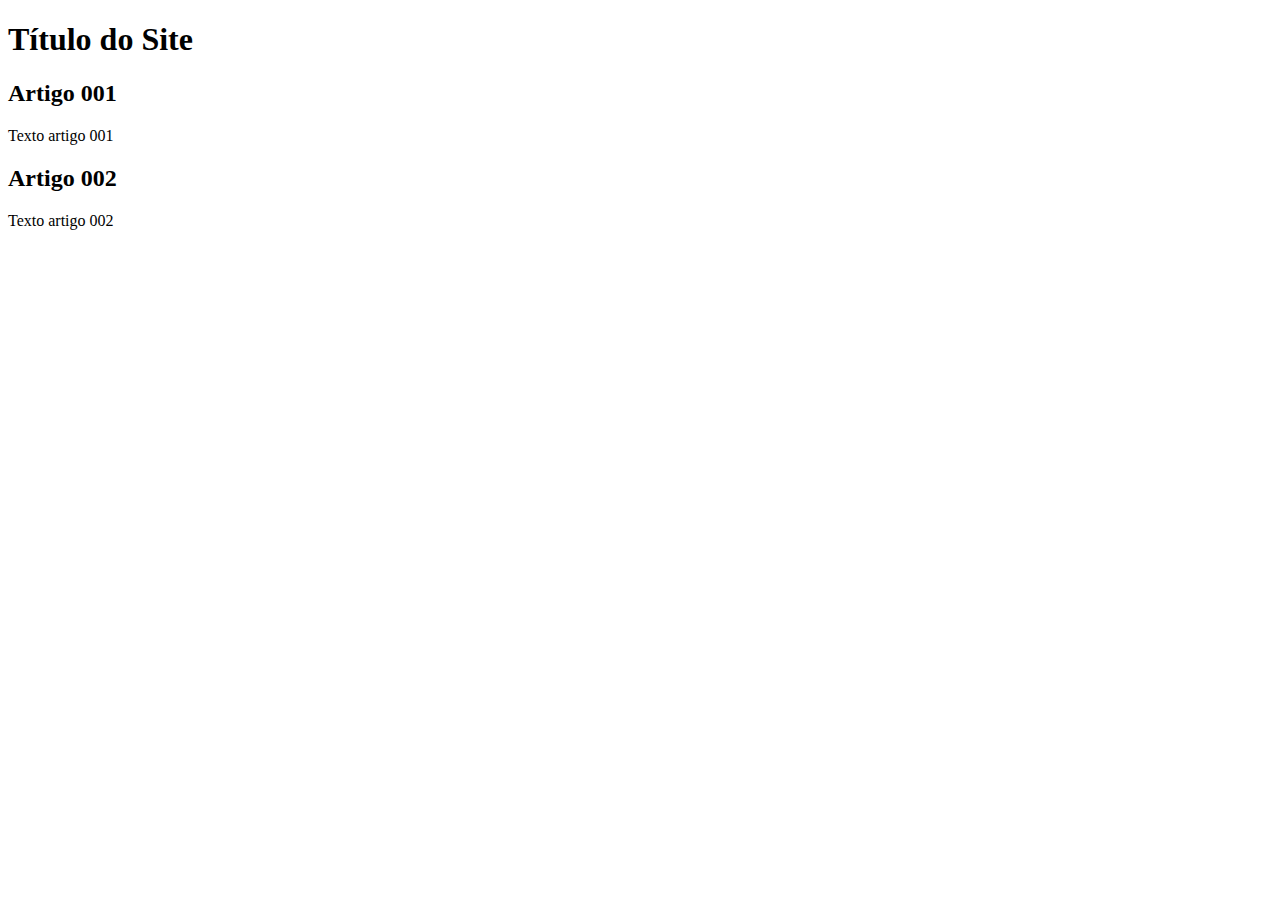
==== index.html @ 94a2acd6 "add index" ====
<!DOCTYPE html>
<html lang="pt-br">
<head>
    <meta charset="UTF-8">
    <meta name="viewport" content="width=device-width, initial-scale=1.0">
    <title>Título do site</title>
</head>
<body>

    <main>
        <head>
            <h1>Título do Site</h1>
        </head>
        <article>
            <h2>Artigo 001</h2>
            <p>Texto artigo 001</p>
        </article>
        <article>
            <h2>Artigo 002</h2>
            <p>Texto artigo 002</p>
        </article>
    </main>
    
</body>
</html>
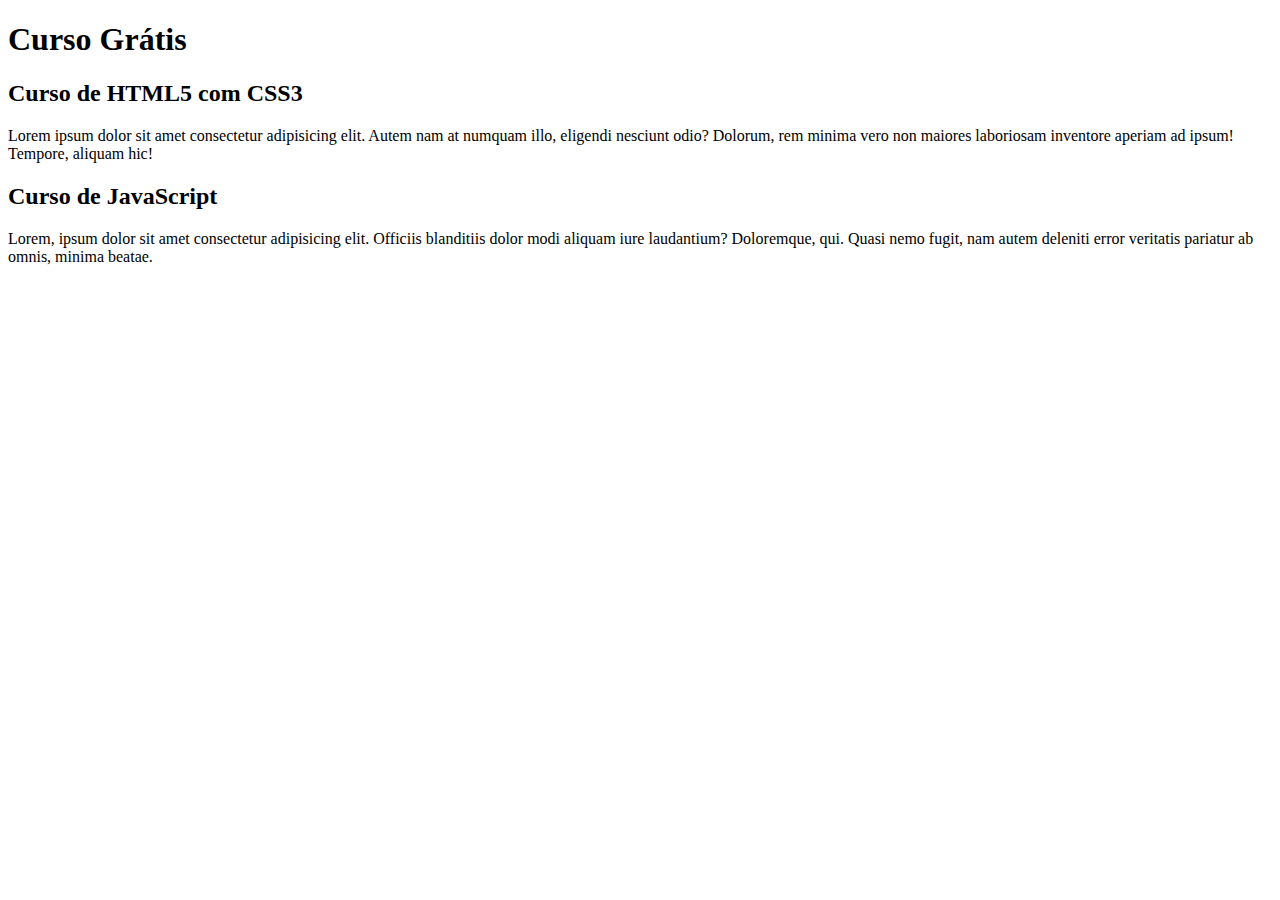
==== commit 62a3f5e4: "comecei a escreve conteúdo" ====
--- a/index.html
+++ b/index.html
@@ -9,15 +9,15 @@
 
     <main>
         <head>
-            <h1>Título do Site</h1>
+            <h1>Curso Grátis</h1>
         </head>
         <article>
-            <h2>Artigo 001</h2>
-            <p>Texto artigo 001</p>
+            <h2>Curso de HTML5 com CSS3</h2>
+            <p>Lorem ipsum dolor sit amet consectetur adipisicing elit. Autem nam at numquam illo, eligendi nesciunt odio? Dolorum, rem minima vero non maiores laboriosam inventore aperiam ad ipsum! Tempore, aliquam hic!</p>
         </article>
         <article>
-            <h2>Artigo 002</h2>
-            <p>Texto artigo 002</p>
+            <h2>Curso de JavaScript</h2>
+            <p>Lorem, ipsum dolor sit amet consectetur adipisicing elit. Officiis blanditiis dolor modi aliquam iure laudantium? Doloremque, qui. Quasi nemo fugit, nam autem deleniti error veritatis pariatur ab omnis, minima beatae.</p>
         </article>
     </main>
     
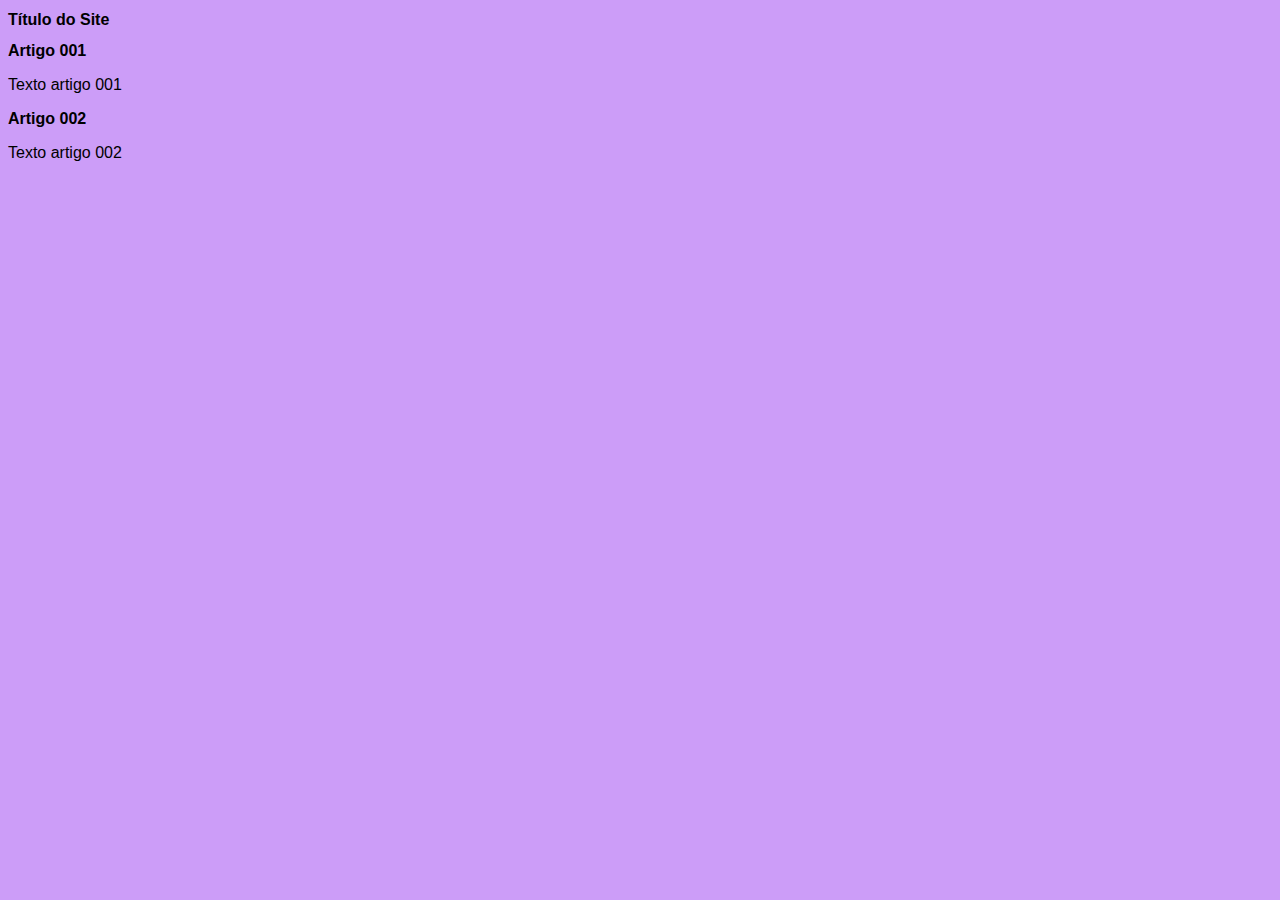
==== commit 3256da1e: "iniciei o design" ====
--- a/index.html
+++ b/index.html
@@ -4,20 +4,21 @@
     <meta charset="UTF-8">
     <meta name="viewport" content="width=device-width, initial-scale=1.0">
     <title>Título do site</title>
+    <link rel="stylesheet" href="estilos/style.css">
 </head>
 <body>
 
     <main>
         <head>
-            <h1>Curso Grátis</h1>
+            <h1>Título do Site</h1>
         </head>
         <article>
-            <h2>Curso de HTML5 com CSS3</h2>
-            <p>Lorem ipsum dolor sit amet consectetur adipisicing elit. Autem nam at numquam illo, eligendi nesciunt odio? Dolorum, rem minima vero non maiores laboriosam inventore aperiam ad ipsum! Tempore, aliquam hic!</p>
+            <h2>Artigo 001</h2>
+            <p>Texto artigo 001</p>
         </article>
         <article>
-            <h2>Curso de JavaScript</h2>
-            <p>Lorem, ipsum dolor sit amet consectetur adipisicing elit. Officiis blanditiis dolor modi aliquam iure laudantium? Doloremque, qui. Quasi nemo fugit, nam autem deleniti error veritatis pariatur ab omnis, minima beatae.</p>
+            <h2>Artigo 002</h2>
+            <p>Texto artigo 002</p>
         </article>
     </main>
     
--- a/estilos/style.css
+++ b/estilos/style.css
@@ -0,0 +1,16 @@
+* {
+    font-family: Arial, Helvetica, sans-serif;
+    font-size: 16px;
+}
+
+body {
+    background-color: rgb(204, 157, 248);
+}
+
+mai {
+    background-color: white;
+    width: 500px;
+    margin: auto;
+    padding: 10px;
+    box-shadow: 3px 3px 5px rgba(0, 0, 0, 0.473);
+}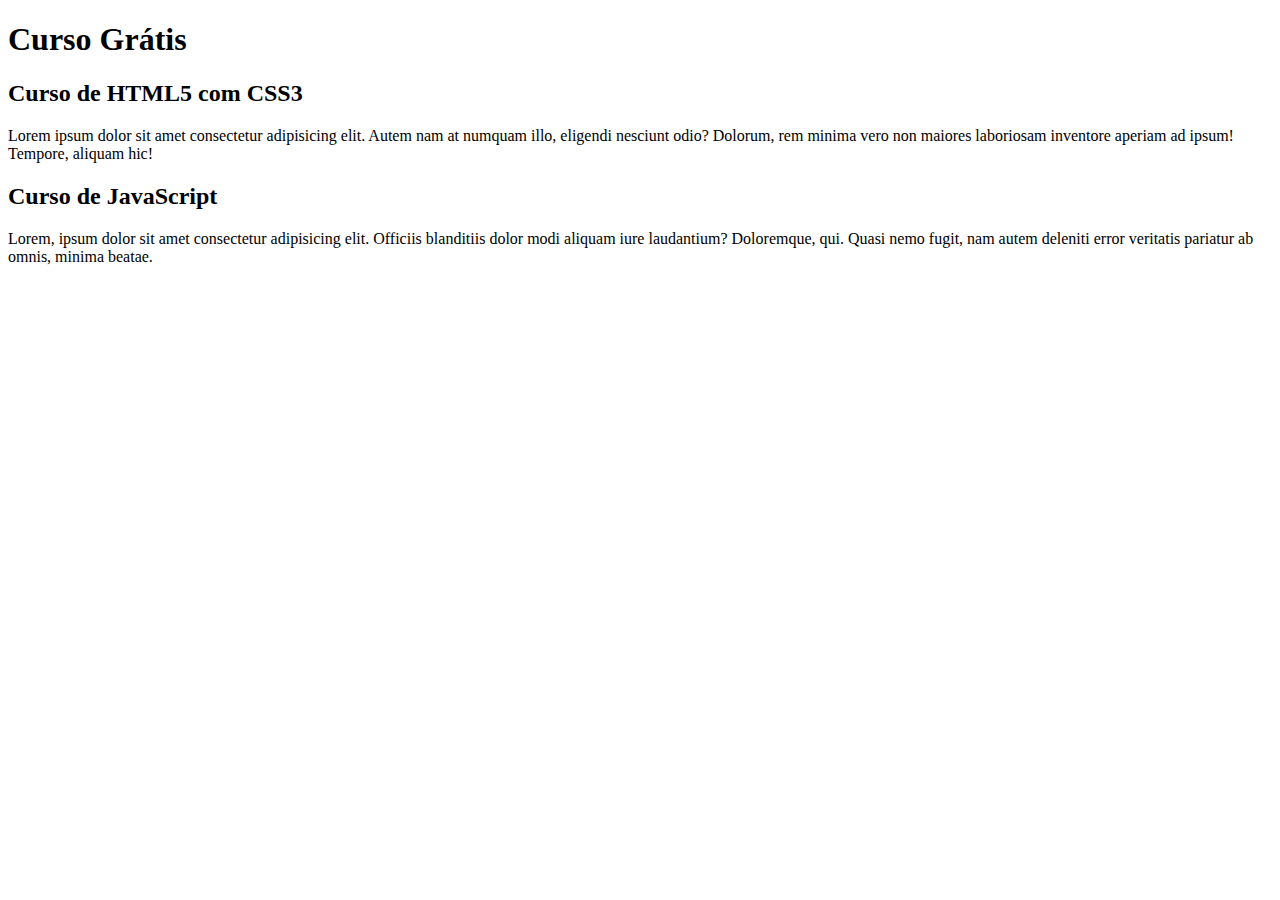
==== commit fd117ac2: "Update index.html" ====
--- a/index.html
+++ b/index.html
@@ -3,22 +3,21 @@
 <head>
     <meta charset="UTF-8">
     <meta name="viewport" content="width=device-width, initial-scale=1.0">
-    <title>Título do site</title>
-    <link rel="stylesheet" href="estilos/style.css">
+    <title>Site CursoeVídeo</title>
 </head>
 <body>
 
     <main>
         <head>
-            <h1>Título do Site</h1>
+            <h1>Curso Grátis</h1>
         </head>
         <article>
-            <h2>Artigo 001</h2>
-            <p>Texto artigo 001</p>
+            <h2>Curso de HTML5 com CSS3</h2>
+            <p>Lorem ipsum dolor sit amet consectetur adipisicing elit. Autem nam at numquam illo, eligendi nesciunt odio? Dolorum, rem minima vero non maiores laboriosam inventore aperiam ad ipsum! Tempore, aliquam hic!</p>
         </article>
         <article>
-            <h2>Artigo 002</h2>
-            <p>Texto artigo 002</p>
+            <h2>Curso de JavaScript</h2>
+            <p>Lorem, ipsum dolor sit amet consectetur adipisicing elit. Officiis blanditiis dolor modi aliquam iure laudantium? Doloremque, qui. Quasi nemo fugit, nam autem deleniti error veritatis pariatur ab omnis, minima beatae.</p>
         </article>
     </main>
     
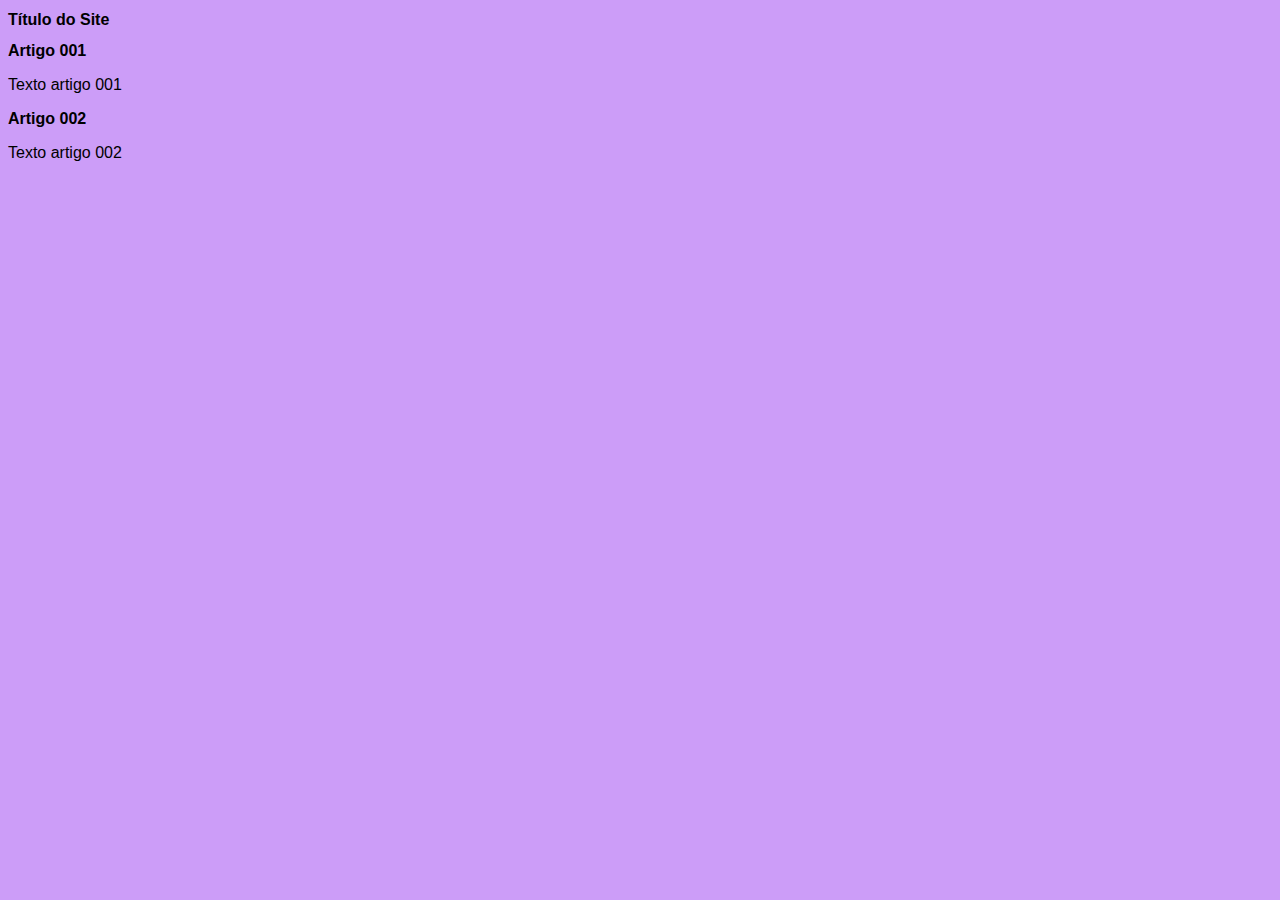
==== commit 17c02918: "Update index.html" ====
--- a/index.html
+++ b/index.html
@@ -3,21 +3,22 @@
 <head>
     <meta charset="UTF-8">
     <meta name="viewport" content="width=device-width, initial-scale=1.0">
-    <title>Site CursoeVídeo</title>
+    <title>Site Curso em Vídeo</title>
+    <link rel="stylesheet" href="estilos/style.css">
 </head>
 <body>
 
     <main>
         <head>
-            <h1>Curso Grátis</h1>
+            <h1>Título do Site</h1>
         </head>
         <article>
-            <h2>Curso de HTML5 com CSS3</h2>
-            <p>Lorem ipsum dolor sit amet consectetur adipisicing elit. Autem nam at numquam illo, eligendi nesciunt odio? Dolorum, rem minima vero non maiores laboriosam inventore aperiam ad ipsum! Tempore, aliquam hic!</p>
+            <h2>Artigo 001</h2>
+            <p>Texto artigo 001</p>
         </article>
         <article>
-            <h2>Curso de JavaScript</h2>
-            <p>Lorem, ipsum dolor sit amet consectetur adipisicing elit. Officiis blanditiis dolor modi aliquam iure laudantium? Doloremque, qui. Quasi nemo fugit, nam autem deleniti error veritatis pariatur ab omnis, minima beatae.</p>
+            <h2>Artigo 002</h2>
+            <p>Texto artigo 002</p>
         </article>
     </main>
     
--- a/estilos/style.css
+++ b/estilos/style.css
@@ -0,0 +1,16 @@
+* {
+    font-family: Arial, Helvetica, sans-serif;
+    font-size: 16px;
+}
+
+body {
+    background-color: rgb(204, 157, 248);
+}
+
+mai {
+    background-color: white;
+    width: 500px;
+    margin: auto;
+    padding: 10px;
+    box-shadow: 3px 3px 5px rgba(0, 0, 0, 0.473);
+}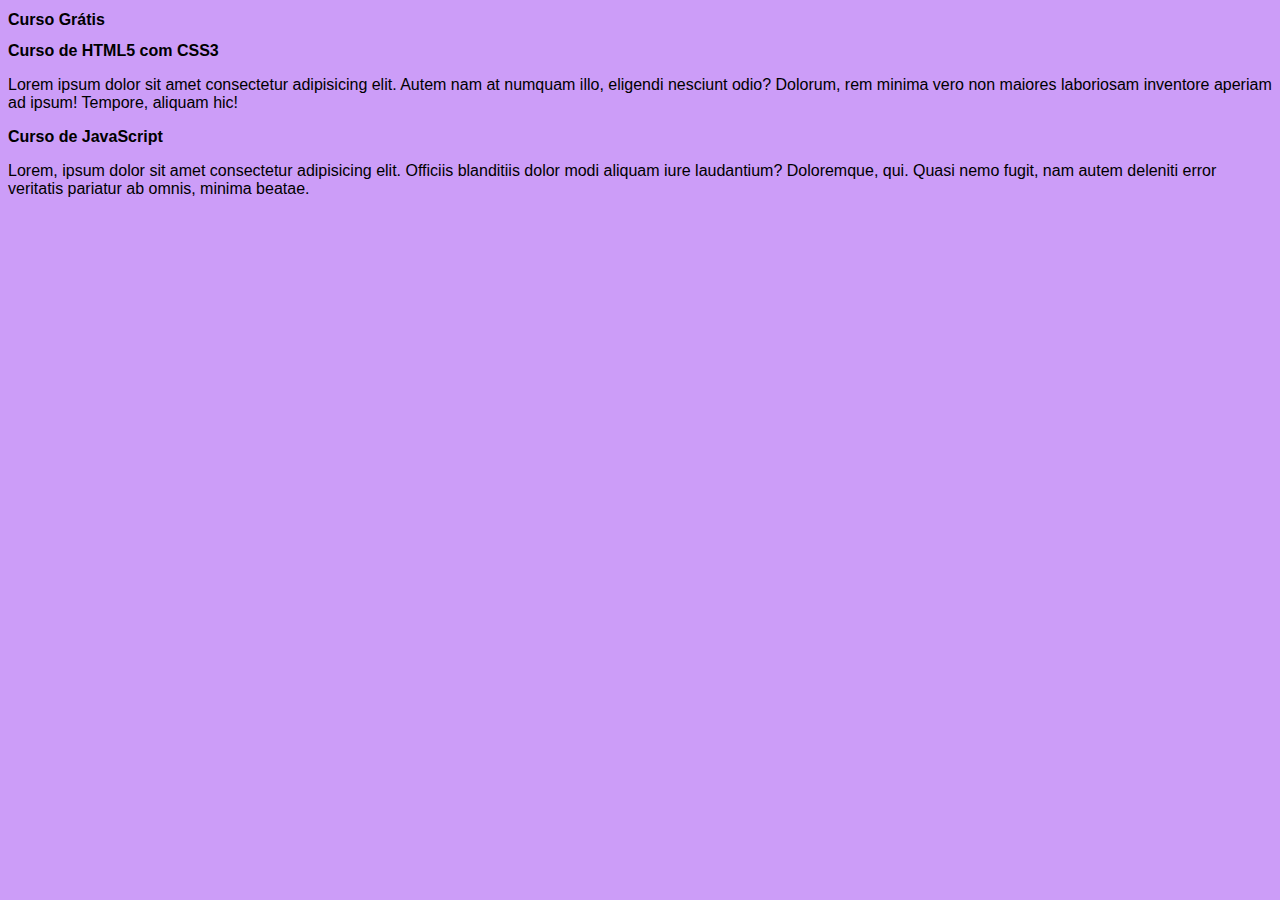
==== commit d1cee484: "Merge branch 'design'" ====
--- a/index.html
+++ b/index.html
@@ -10,15 +10,15 @@
 
     <main>
         <head>
-            <h1>Título do Site</h1>
+            <h1>Curso Grátis</h1>
         </head>
         <article>
-            <h2>Artigo 001</h2>
-            <p>Texto artigo 001</p>
+            <h2>Curso de HTML5 com CSS3</h2>
+            <p>Lorem ipsum dolor sit amet consectetur adipisicing elit. Autem nam at numquam illo, eligendi nesciunt odio? Dolorum, rem minima vero non maiores laboriosam inventore aperiam ad ipsum! Tempore, aliquam hic!</p>
         </article>
         <article>
-            <h2>Artigo 002</h2>
-            <p>Texto artigo 002</p>
+            <h2>Curso de JavaScript</h2>
+            <p>Lorem, ipsum dolor sit amet consectetur adipisicing elit. Officiis blanditiis dolor modi aliquam iure laudantium? Doloremque, qui. Quasi nemo fugit, nam autem deleniti error veritatis pariatur ab omnis, minima beatae.</p>
         </article>
     </main>
     
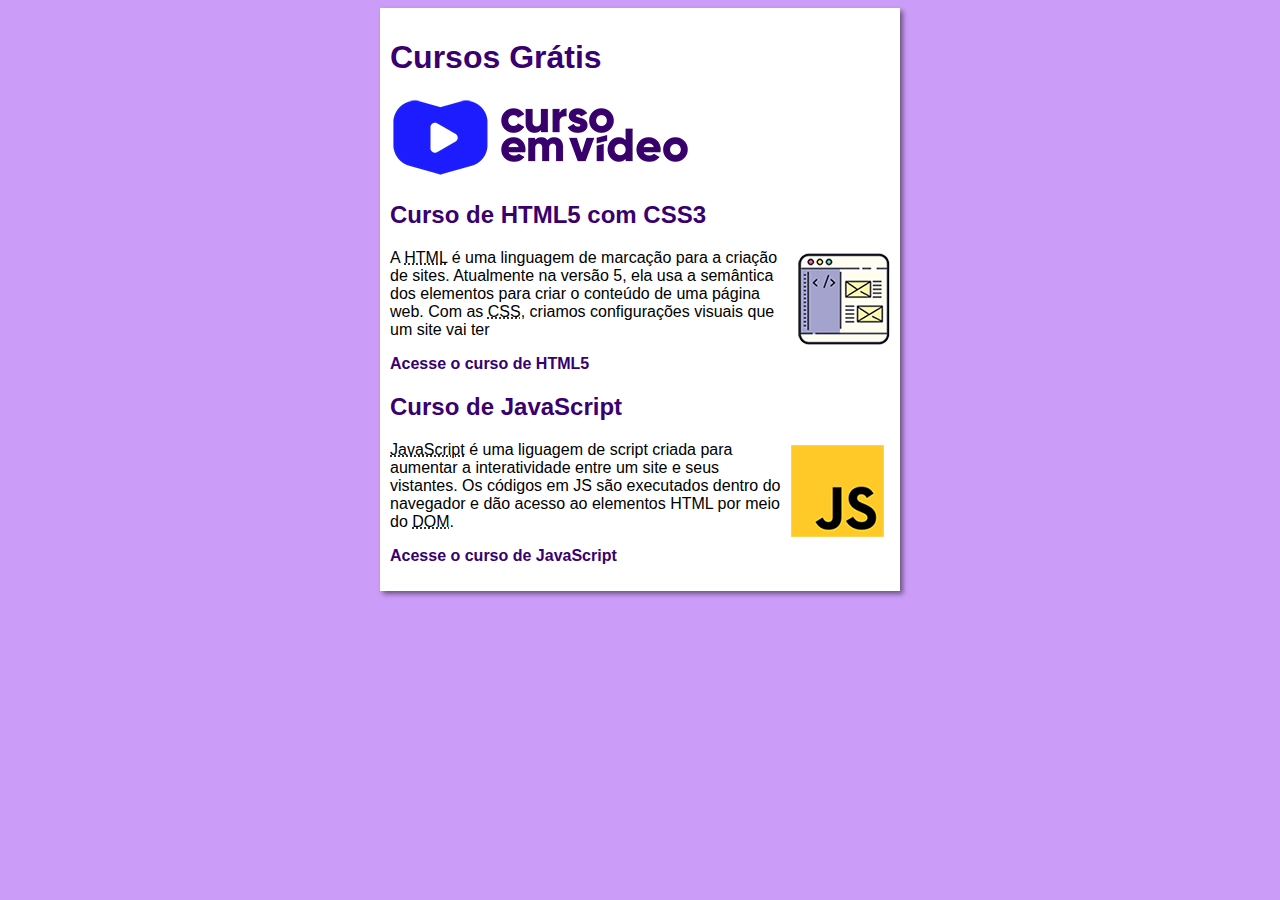
==== commit b7fc1b83: "Alterações feitas no site" ====
--- a/index.html
+++ b/index.html
@@ -9,16 +9,21 @@
 <body>
 
     <main>
-        <head>
-            <h1>Curso Grátis</h1>
-        </head>
+        <header>
+            <h1>Cursos Grátis</h1>
+            <img src="imagens/curso-em-video-cor.png" alt="Curso em Vídeo">
+        </header>
         <article>
             <h2>Curso de HTML5 com CSS3</h2>
-            <p>Lorem ipsum dolor sit amet consectetur adipisicing elit. Autem nam at numquam illo, eligendi nesciunt odio? Dolorum, rem minima vero non maiores laboriosam inventore aperiam ad ipsum! Tempore, aliquam hic!</p>
+            <img class="lado" src="imagens/curso-html-css.png" alt="Curso de HTML">
+            <p>A <abbr title="Hipertext Markup Language">HTML</abbr> é uma linguagem de marcação para a criação de sites. Atualmente na versão 5, ela usa a semântica dos elementos para criar o conteúdo de uma página web. Com as <abbr title="Cascading Style Sheets">CSS</abbr>, criamos configurações visuais que um site vai ter</p>
+            <p><a href="curso-html.html">Acesse o curso de HTML5</a></p>
         </article>
         <article>
             <h2>Curso de JavaScript</h2>
-            <p>Lorem, ipsum dolor sit amet consectetur adipisicing elit. Officiis blanditiis dolor modi aliquam iure laudantium? Doloremque, qui. Quasi nemo fugit, nam autem deleniti error veritatis pariatur ab omnis, minima beatae.</p>
+            <img class="lado" src="imagens/curso-javascript.png" alt="">
+            <p><abbr title="JavaScript">JavaScript</abbr> é uma liguagem de script criada para aumentar a interatividade entre um site e seus vistantes. Os códigos em JS são executados dentro do navegador e dão acesso ao elementos HTML por meio do <abbr title="Document Object Model">DOM</abbr>.</p>
+            <p><a href="curso-js.html">Acesse o curso de JavaScript</a></p>
         </article>
     </main>
     
--- a/estilos/style.css
+++ b/estilos/style.css
@@ -7,10 +7,35 @@
     background-color: rgb(204, 157, 248);
 }
 
-mai {
+main {
     background-color: white;
     width: 500px;
     margin: auto;
     padding: 10px;
     box-shadow: 3px 3px 5px rgba(0, 0, 0, 0.473);
+}
+
+h1 {
+    font-size: 2em;
+    color: rgb(58, 0,112);
+}
+
+h2 {
+    font-size: 1.5em;
+    color: rgb(58, 0, 112);
+}
+
+img.lado {
+    float: right;
+}
+
+a {
+    text-decoration: none;
+    font-weight: bold;
+    color: rgb(58, 0, 112);
+}
+
+a:hover {
+    text-decoration: underline;
+    color: rgb(26, 26, 255 );
 }